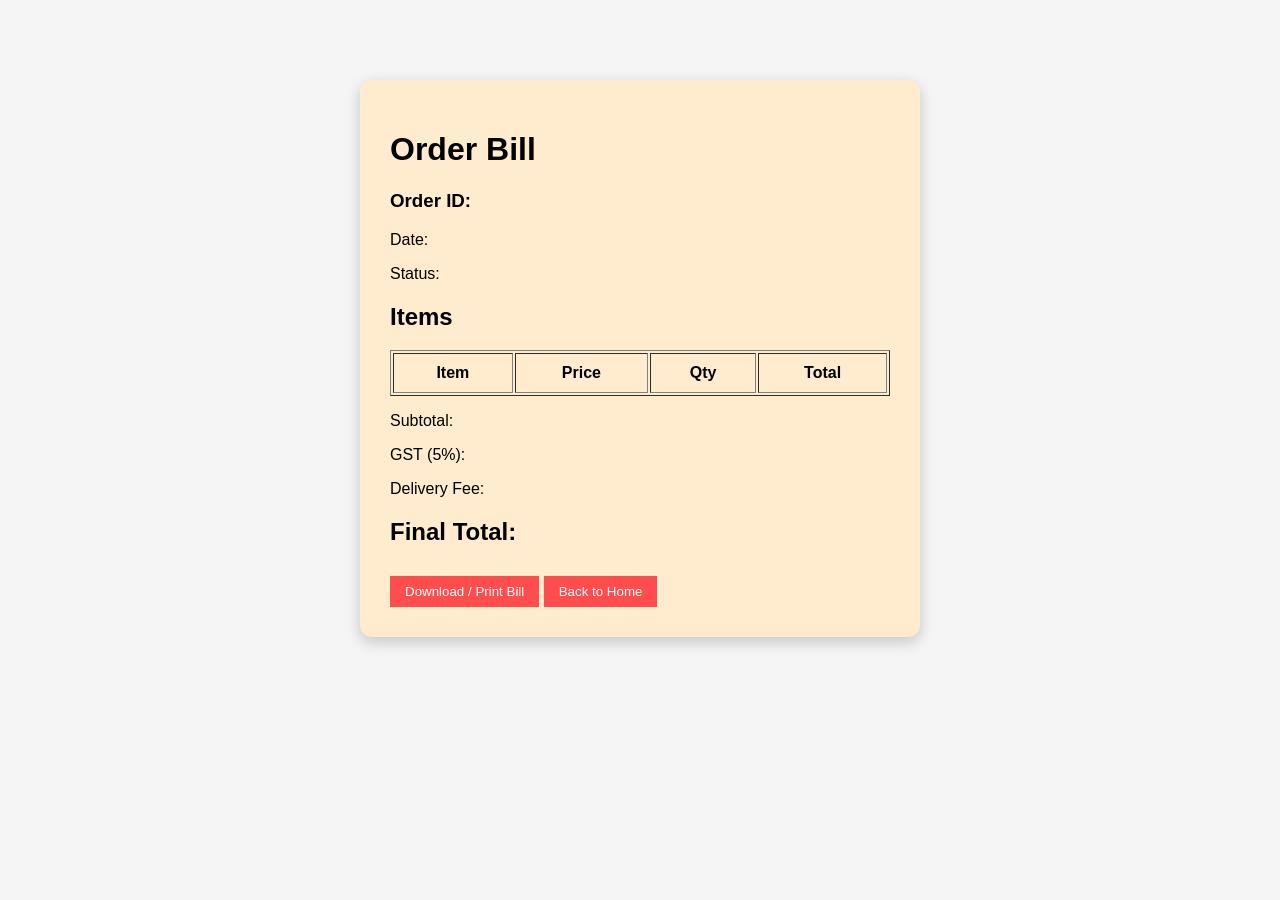
==== src/main/resources/static/bill.html @ c262b792 "Food ordering system frontend completed" ====
<!DOCTYPE html>
<html>
<head>
    <title>Bill</title>
    <link rel="stylesheet" href="style.css">
</head>

<body>

<div class="bill-container">

    <h1>Order Bill</h1>

    <h3>Order ID: <span id="orderId"></span></h3>
    <p>Date: <span id="orderDate"></span></p>
    <p>Status: <span id="orderStatus"></span></p>

    <!-- <h2>Items</h2>
    <ul id="billItems"></ul> -->
    
<h2>Items</h2>

<table border="1" width="100%" cellpadding="10">
    <thead>
        <tr>
            <th>Item</th>
            <th>Price</th>
            <th>Qty</th>
            <th>Total</th>
        </tr>
    </thead>
    <tbody id="billItems"></tbody>
</table>


<p>Subtotal: <span id="totalAmount"></span></p>
<p>GST (5%): <span id="gst"></span></p>
<p>Delivery Fee: <span id="delivery"></span></p>

<h2>Final Total: <span id="finalTotal"></span></h2>

<!-- <h2>Total: <span id="totalAmount"></span></h2> -->
    <!-- <h2>Total: <span id="totalAmount"></span></h2> -->

   <button onclick="window.print()">Download / Print Bill</button>
    <button onclick="goHome()">Back to Home</button>

</div>

<script src="bill.js"></script>

</body>
</html>
---- src/main/resources/static/style.css ----
/* -------- GLOBAL -------- */
body {
    font-family: Arial;
    margin: 0;
    background: #f5f5f5;
}

/* -------- MAIN APP -------- */
.container {
    padding: 20px;
}

/* -------- HIDE -------- */
.hidden {
    display: none;
}

/* -------- INPUT -------- */
input {
    display: block;
    margin: 10px 0;
    padding: 10px;
    width: 100%;
}

/* -------- BUTTON -------- */
button {
    padding: 8px 15px;
    margin-top: 10px;
    cursor: pointer;
    background: #ff4d4d;
    color: white;
    border: none;
}

/* -------- CARDS -------- */
.card {
    background: white;
    padding: 15px;
    margin: 10px;
    display: inline-block;
    width: 220px;
    border-radius: 10px;
    box-shadow: 0 2px 5px rgba(0,0,0,0.2);
}

/* -------- NAVBAR -------- */
.navbar {
    background: #ff4d4d;
    color: white;
    padding: 15px 20px;

    display: flex;
    justify-content: space-between;
    align-items: center;
}

.nav-right {
    display: flex;
    align-items: center;
    gap: 15px;
}
.navbar button {
    background: white;
    color: #ff4d4d;
    border: none;
    padding: 6px 12px;
    cursor: pointer;
}


/* -------- FORM TEXT -------- */
label {
    display: block;
    margin-top: 10px;
    font-weight: bold;
}

small {
    color: gray;
    font-size: 12px;
}

/* -------- BILL PAGE -------- */
.bill-container {
    width: 500px;
    margin: 80px auto;
    background: blanchedalmond;
    padding: 30px;
    border-radius: 12px;
    box-shadow: 0 5px 15px rgba(0,0,0,0.2);
}
/* -------- hamburger menu-------- */
.menu-icon {
    font-size: 24px;
    cursor: pointer;
}


/* DROPDOWN MENU */
.menu-box {
    position: absolute;
    top: 60px;
    right: 20px;

    background: white;
    padding: 10px;
    border-radius: 10px;

    box-shadow: 0 4px 10px rgba(0,0,0,0.2);
    width: 150px;
}

.menu-box p {
    margin: 10px 0;
    cursor: pointer;
}

.menu-box p:hover {
    color: #ff4d4d;
}
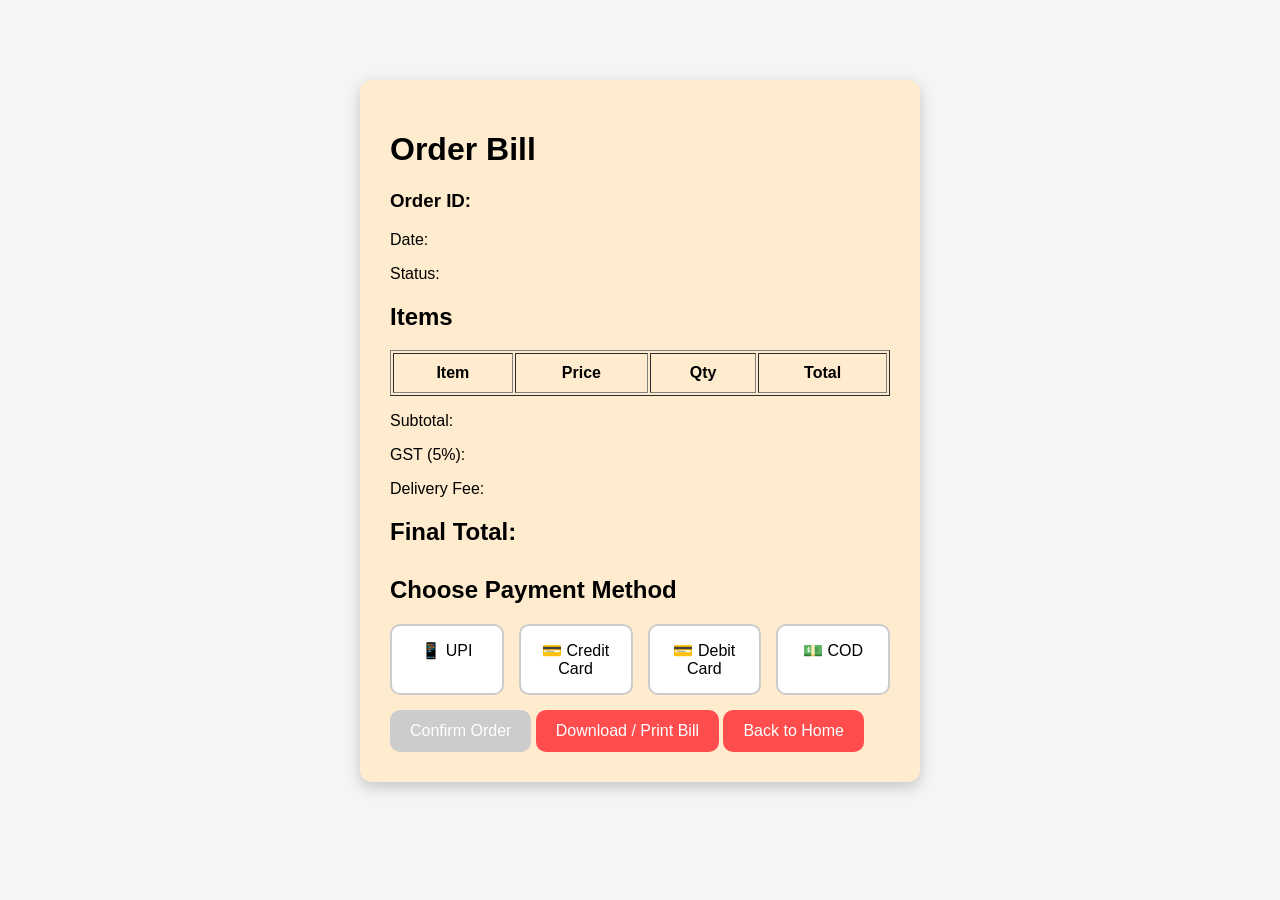
==== commit 12bcc0bc: "Added payment UI + search filter feature" ====
--- a/src/main/resources/static/bill.html
+++ b/src/main/resources/static/bill.html
@@ -1,6 +1,7 @@
 <!DOCTYPE html>
 <html>
 <head>
+    <meta charset="UTF-8">
     <title>Bill</title>
     <link rel="stylesheet" href="style.css">
 </head>
@@ -15,36 +16,66 @@
     <p>Date: <span id="orderDate"></span></p>
     <p>Status: <span id="orderStatus"></span></p>
 
-    <!-- <h2>Items</h2>
-    <ul id="billItems"></ul> -->
-    
-<h2>Items</h2>
+    <h2>Items</h2>
 
-<table border="1" width="100%" cellpadding="10">
-    <thead>
-        <tr>
-            <th>Item</th>
-            <th>Price</th>
-            <th>Qty</th>
-            <th>Total</th>
-        </tr>
-    </thead>
-    <tbody id="billItems"></tbody>
-</table>
+    <table border="1" width="100%" cellpadding="10">
+        <thead>
+            <tr>
+                <th>Item</th>
+                <th>Price</th>
+                <th>Qty</th>
+                <th>Total</th>
+            </tr>
+        </thead>
+        <tbody id="billItems"></tbody>
+    </table>
 
+    <p>Subtotal: <span id="totalAmount"></span></p>
+    <p>GST (5%): <span id="gst"></span></p>
+    <p>Delivery Fee: <span id="delivery"></span></p>
 
-<p>Subtotal: <span id="totalAmount"></span></p>
-<p>GST (5%): <span id="gst"></span></p>
-<p>Delivery Fee: <span id="delivery"></span></p>
+    <h2>Final Total: <span id="finalTotal"></span></h2>
+<!-- 
+    <button onclick="window.print()">Download / Print Bill</button>
+    <button onclick="goHome()">Back to Home</button> -->
 
-<h2>Final Total: <span id="finalTotal"></span></h2>
+    <!-- PAYMENT SECTION (NOW INSIDE) -->
+    <div class="payment-section">
+    <h2>Choose Payment Method</h2>
 
-<!-- <h2>Total: <span id="totalAmount"></span></h2> -->
-    <!-- <h2>Total: <span id="totalAmount"></span></h2> -->
+    <div class="payment-options">
 
-   <button onclick="window.print()">Download / Print Bill</button>
-    <button onclick="goHome()">Back to Home</button>
+        <div class="payment-card" onclick="selectPayment('UPI', this)">
+            📱 <span>UPI</span>
+        </div>
 
+        <div class="payment-card" onclick="selectPayment('Credit Card', this)">
+            💳 <span>Credit Card</span>
+        </div>
+
+        <div class="payment-card" onclick="selectPayment('Debit Card', this)">
+            💳 <span>Debit Card</span>
+        </div>
+
+        <div class="payment-card" onclick="selectPayment('Cash on Delivery', this)">
+            💵 <span>COD</span>
+        </div>
+
+    </div>
+</div>
+
+    <!-- CONFIRM BUTTON -->
+<button id="confirmBtn" class="confirm-btn" onclick="confirmOrder()" disabled>
+    Confirm Order
+</button>
+
+<button class="action-btn" onclick="window.print()">
+    Download / Print Bill
+</button>
+
+<button class="action-btn" onclick="goHome()">
+    Back to Home
+</button>
 </div>
 
 <script src="bill.js"></script>
--- a/src/main/resources/static/style.css
+++ b/src/main/resources/static/style.css
@@ -90,6 +90,88 @@
     border-radius: 12px;
     box-shadow: 0 5px 15px rgba(0,0,0,0.2);
 }
+
+
+/* PAYMENT SECTION */
+.payment-section {
+    margin-top: 30px;
+}
+
+/* HORIZONTAL LAYOUT */
+.payment-options {
+    display: flex;
+    gap: 15px;
+    justify-content: space-between;
+    flex-wrap: wrap;
+}
+
+/* CARD STYLE */
+.payment-card {
+    flex: 1;
+    padding: 15px;
+    text-align: center;
+    border: 2px solid #ccc;
+    border-radius: 10px;
+    cursor: pointer;
+    background: white;
+    font-weight: 500;
+    transition: 0.3s;
+}
+
+/* HOVER EFFECT */
+.payment-card:hover {
+    border-color: #ff4d4d;
+    transform: scale(1.03);
+}
+
+/* SELECTED */
+.payment-card.selected {
+    border-color: #ff4d4d;
+    background: #ffe6e6;
+}
+
+/* BUTTON */
+.confirm-btn {
+    margin-top: 20px;
+    padding: 12px 20px;
+    background: #ff4d4d;
+    color: white;
+    border: none;
+    border-radius: 8px;
+    font-size: 16px;
+    cursor: pointer;
+}
+
+/* DISABLED BUTTON */
+.confirm-btn:disabled {
+    background: #ccc;
+    cursor: not-allowed;
+}
+
+/* APPLY SAME STYLE TO ALL BUTTONS */
+.bill-container button {
+    margin-top: 15px;
+    padding: 12px 20px;
+    background: #ff4d4d;
+    color: white;
+    border: none;
+    border-radius: 10px;
+    font-size: 16px;
+    cursor: pointer;
+    transition: 0.3s;
+}
+
+/* HOVER EFFECT */
+.bill-container button:hover {
+    background: #e63939;
+}
+
+/* DISABLED (ONLY FOR CONFIRM BUTTON) */
+.confirm-btn:disabled {
+    background: #ccc;
+    cursor: not-allowed;
+}
+
 /* -------- hamburger menu-------- */
 .menu-icon {
     font-size: 24px;
@@ -120,3 +202,50 @@
     color: #ff4d4d;
 }
 
+/* FILTER CONTAINER */
+.filter-container {
+    display: flex;
+    flex-wrap: wrap;
+    gap: 15px;
+    margin: 20px 0;
+}
+
+/* BUTTON STYLE */
+.filter-btn {
+    padding: 10px 18px;
+    border-radius: 25px;
+    border: none;
+    
+    
+    background: linear-gradient(90deg, #ff4d4d 0%, #f1f1f1 100%);
+    
+    color: #333;
+    cursor: pointer;
+    font-size: 14px;
+    transition: all 0.3s ease;
+}
+
+/* HOVER */
+.filter-btn:hover {
+    background: linear-gradient(90deg, #ff4d4d 30%, #e0e0e0 100%);
+}
+
+/* ACTIVE BUTTON */
+.filter-btn.active {
+    background: #ff4d4d;
+    color: white;
+}
+
+/* -------- SEARCH BOX IN NAVBAR -------- */
+.nav-center {
+    flex: 1;
+    display: flex;
+    justify-content: center;
+}
+
+.search-box {
+    width: 50%;
+    padding: 8px 12px;
+    border-radius: 20px;
+    border: 1px solid #ccc;
+}
